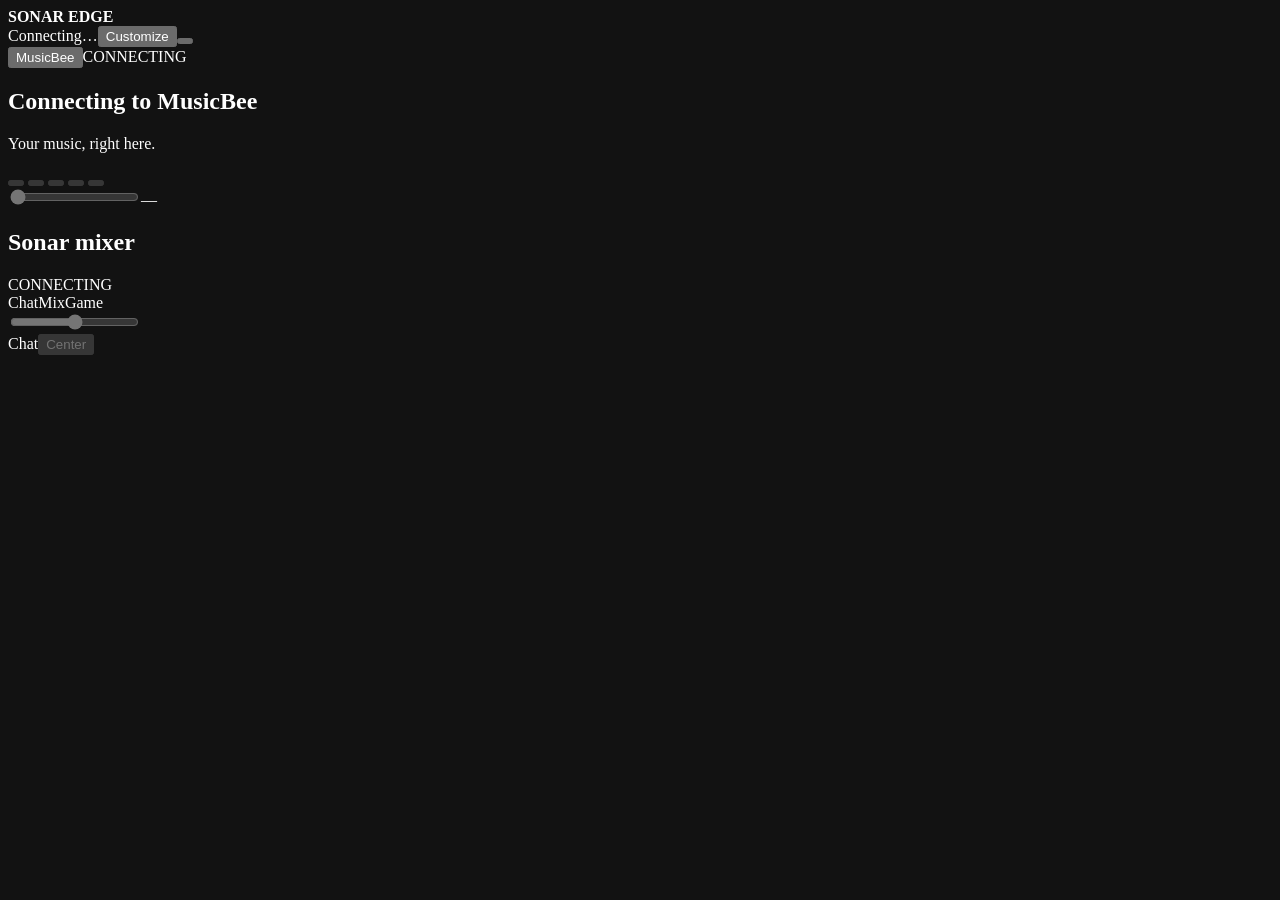
==== web/index.html @ 5f16d8be "Add Sonar Edge desktop app, Windows installer and verified GitHub updates" ====
<!doctype html>
<html lang="en">
<head>
  <meta charset="utf-8"><meta name="viewport" content="width=device-width,initial-scale=1">
  <meta name="color-scheme" content="dark"><title>Sonar Edge</title>
  <link rel="icon" href="/icon.svg"><link rel="stylesheet" href="/style.css"><link rel="stylesheet" href="/appearance.css"><link rel="stylesheet" href="/readable.css"><link rel="stylesheet" href="/effects.css">
  <script src="/visuals.js" defer></script>
  <script src="/app.js" defer></script>
</head>
<body>
<div id="stage">
  <div id="background-layer" aria-hidden="true"><div id="background-gradient"></div><img id="background-image" alt="" hidden><video id="background-video" autoplay loop muted playsinline hidden></video></div><div id="backdrop-shade" aria-hidden="true"></div>
  <div id="app-ambient" class="ambient" aria-hidden="true"><div class="ambient-layer"></div><div class="ambient-layer"></div></div>
  <header class="topbar">
    <div class="brand"><span class="brand-mark"><i></i><i></i><i></i><i></i></span><strong>SONAR <span>EDGE</span></strong></div>
    <div class="top-actions"><span id="connection" class="connection">Connecting…</span><time id="clock"></time><button id="customize" class="button quiet" aria-label="Customize panel" data-icon="sliders">Customize</button><button id="fullscreen" class="icon-button quiet" aria-label="Toggle fullscreen" data-icon="expand"></button></div>
  </header>
  <main id="workspace" class="workspace">
    <section class="player panel" aria-label="MusicBee player">
      <div id="player-ambient" class="ambient" aria-hidden="true"><div class="ambient-layer"></div><div class="ambient-layer"></div></div>
      <div class="section-heading"><div><span class="status-dot" id="music-dot"></span><button class="player-select-button" id="choose-player" title="Choose music app" aria-label="Choose music app"><span id="player-name">MusicBee</span><span data-icon="down"></span></button><span class="eyebrow" id="play-state">CONNECTING</span></div></div>
      <div class="player-body"><div class="track">
        <div class="artwork"><div id="art-placeholder" data-icon="music"></div><img id="artwork" alt="Current album artwork" hidden></div>
        <div class="track-info"><h2 id="track-title">Connecting to MusicBee</h2><p id="track-artist">Your music, right here.</p><p id="track-album" class="album"></p></div>
      </div>
      <div class="transport">
        <button class="icon-button transport-small" data-music="shuffle" data-icon="shuffle" aria-label="Toggle MusicBee shuffle" aria-pressed="false" disabled></button>
        <button class="icon-button" data-music="previous" data-icon="previous" aria-label="Previous MusicBee track" disabled></button>
        <button class="play-button" data-music="playpause" id="play" data-icon="play" aria-label="Play MusicBee" disabled></button>
        <button class="icon-button" data-music="next" data-icon="next" aria-label="Next MusicBee track" disabled></button>
        <button class="icon-button transport-small" data-music="repeat" data-icon="repeat" aria-label="Cycle MusicBee repeat mode" aria-pressed="false" disabled><span id="repeat-one" hidden>1</span></button>
      </div>
      <div class="timeline" id="timeline" hidden><span id="elapsed">0:00</span><input id="seek" type="range" min="0" max="100" value="0" step="0.1" aria-label="MusicBee playback position"><span id="duration">0:00</span></div>
      <div class="player-foot"><label class="music-volume-control"><span data-icon="volume"></span><input id="music-volume" type="range" min="0" max="100" value="0" step="1" aria-label="Music player volume" disabled><output id="music-volume-value">—</output></label><button class="button secondary" id="musicbee-helper" hidden>Enable music bars</button></div></div>
    </section>
    <section class="mixer panel" aria-label="SteelSeries Sonar mixer">
      <div id="mixer-ambient" class="ambient" aria-hidden="true"><div class="ambient-layer"></div><div class="ambient-layer"></div></div>
      <div class="section-heading"><div><span class="status-dot" id="sonar-dot"></span><h1>Sonar mixer</h1><span class="eyebrow" id="sonar-mode">CONNECTING</span></div><div class="chatmix-control" id="chatmix-control"><span class="chatmix-label">ChatMix</span><span class="chatmix-end" data-icon="game"><span>Game</span></span><div class="chatmix-track"><input type="range" id="chatmix" min="-100" max="100" step="1" value="0" aria-label="ChatMix balance: Game to Chat" disabled></div><span class="chatmix-end" data-icon="chat"><span>Chat</span></span><button class="icon-button quiet" id="chatmix-center" aria-label="Reset ChatMix to center" title="Center ChatMix" disabled>Center</button><span id="chatmix-note" hidden></span></div></div>
      <div id="channels" class="channels"></div>
    </section>
  </main>
  <footer><div id="shortcuts" class="shortcuts"></div></footer>
  <div class="overlay" id="overlay" hidden>
    <section class="sheet" role="dialog" aria-modal="true" aria-labelledby="sheet-title" tabindex="-1">
      <div class="sheet-head"><div><span class="eyebrow" id="sheet-kicker">MAKE IT YOURS</span><h2 id="sheet-title">Customize your Edge</h2></div><button id="close-sheet" class="icon-button quiet" data-icon="close" aria-label="Close settings"></button></div>
      <div id="sheet-content"></div>
    </section>
  </div>
  <div id="toast" class="toast" role="status" hidden></div>
</div>
</body></html>
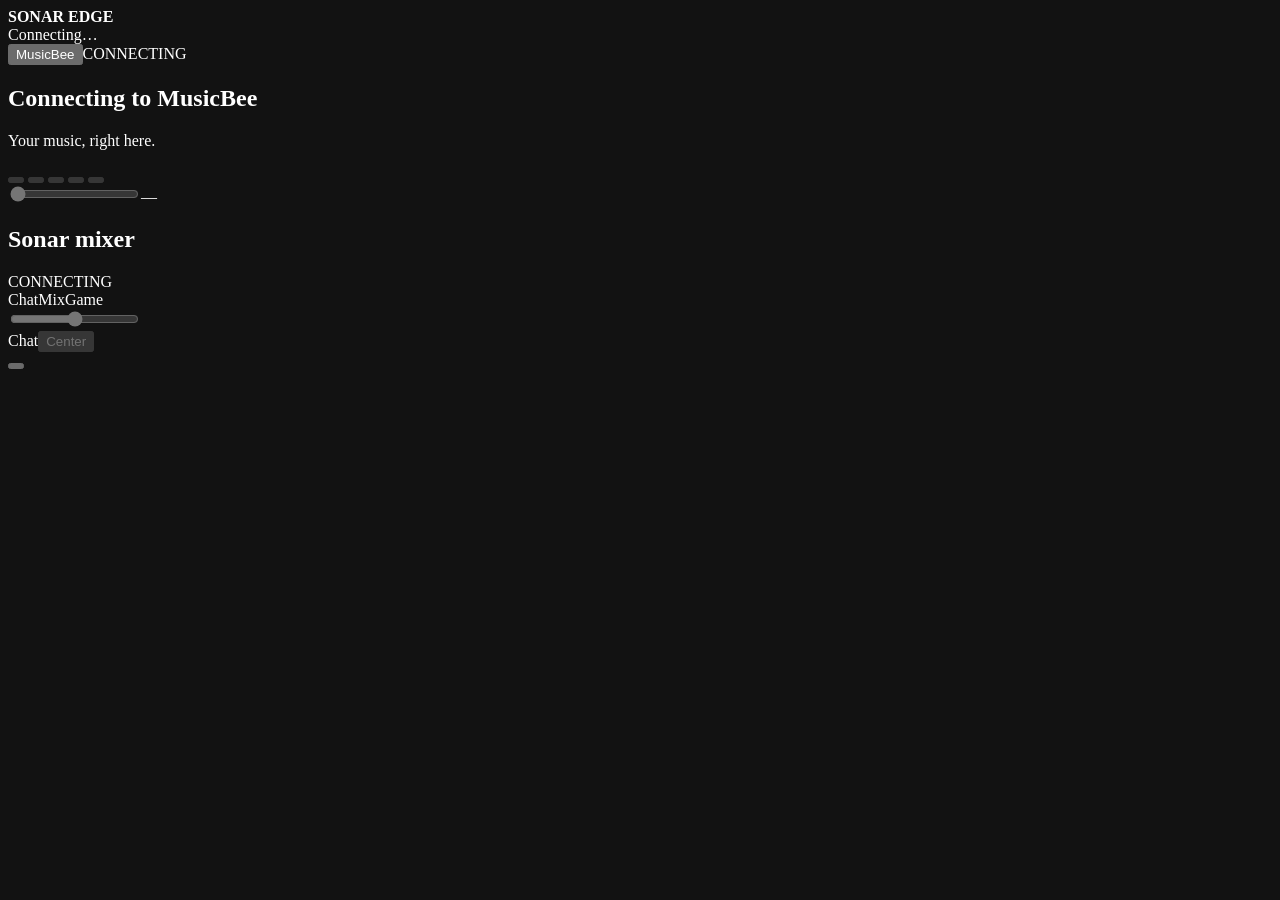
==== commit ca2a8d36: "Integrate desktop and iCUE in one tray app and move window controls into Settings" ====
--- a/web/index.html
+++ b/web/index.html
@@ -13,7 +13,7 @@
   <div id="app-ambient" class="ambient" aria-hidden="true"><div class="ambient-layer"></div><div class="ambient-layer"></div></div>
   <header class="topbar">
     <div class="brand"><span class="brand-mark"><i></i><i></i><i></i><i></i></span><strong>SONAR <span>EDGE</span></strong></div>
-    <div class="top-actions"><span id="connection" class="connection">Connecting…</span><time id="clock"></time><button id="customize" class="button quiet" aria-label="Customize panel" data-icon="sliders">Customize</button><button id="fullscreen" class="icon-button quiet" aria-label="Toggle fullscreen" data-icon="expand"></button></div>
+    <div class="top-actions"><span id="connection" class="connection">Connecting…</span><time id="clock"></time></div>
   </header>
   <main id="workspace" class="workspace">
     <section class="player panel" aria-label="MusicBee player">
@@ -39,7 +39,7 @@
       <div id="channels" class="channels"></div>
     </section>
   </main>
-  <footer><div id="shortcuts" class="shortcuts"></div></footer>
+  <footer><div id="shortcuts" class="shortcuts"></div><button id="customize" class="icon-button quiet settings-button" aria-label="Settings" title="Settings" data-icon="gear"></button></footer>
   <div class="overlay" id="overlay" hidden>
     <section class="sheet" role="dialog" aria-modal="true" aria-labelledby="sheet-title" tabindex="-1">
       <div class="sheet-head"><div><span class="eyebrow" id="sheet-kicker">MAKE IT YOURS</span><h2 id="sheet-title">Customize your Edge</h2></div><button id="close-sheet" class="icon-button quiet" data-icon="close" aria-label="Close settings"></button></div>
